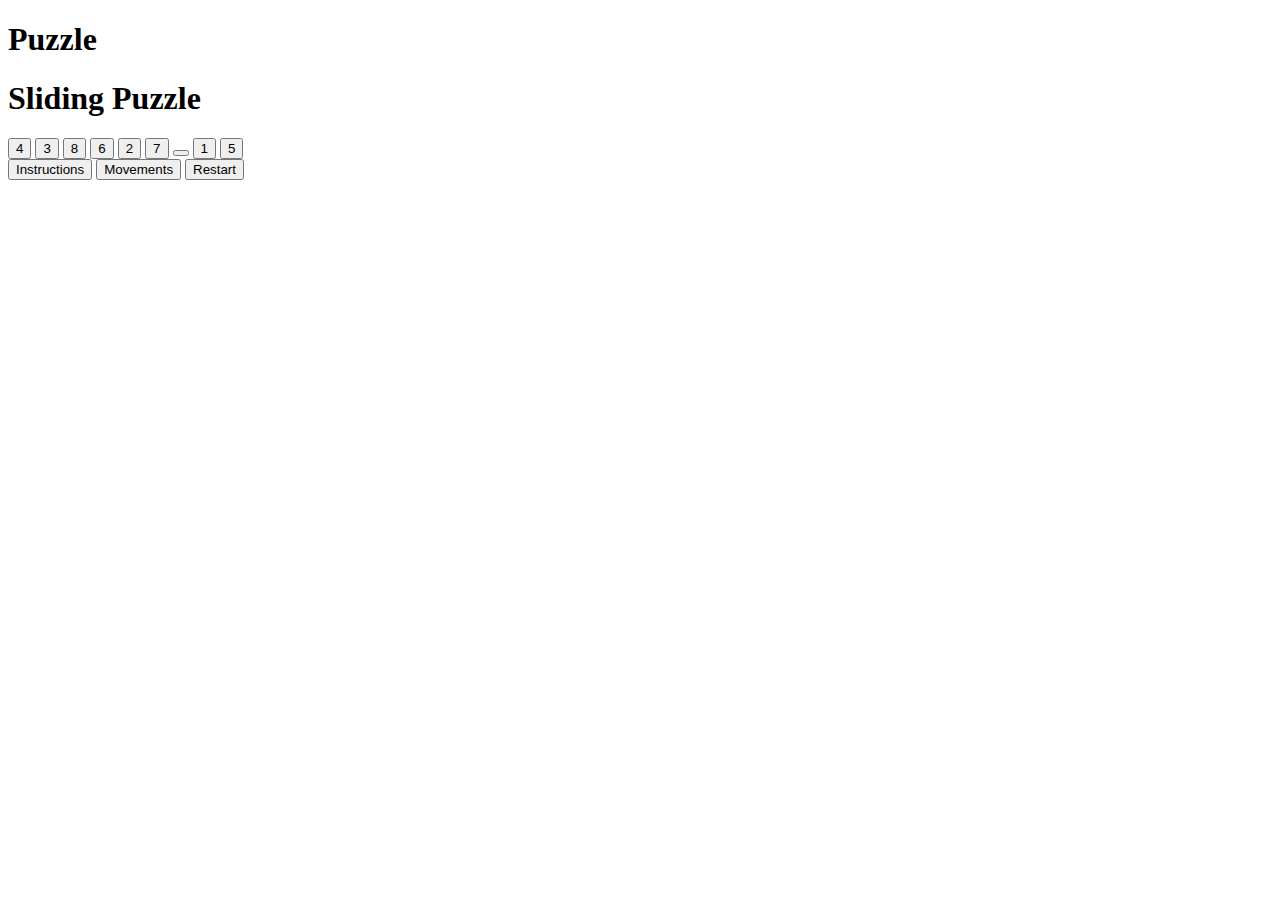
==== index.html @ 8e3932a9 "añadiendo funcionalidad de instrucciones y funcionalidad shuffle" ====
<!DOCTYPE html>
<html lang="en">
<head>
    <meta charset="UTF-8">
    <meta http-equiv="X-UA-Compatible" content="IE=edge">
    <meta name="viewport" content="width=device-width, initial-scale=1.0">
    <title>Document</title>
</head>
<body>
    <h1>Puzzle</h1>
    <main id="sliding-puzzle">
        <header><h1>Sliding Puzzle</h1></header>
        <div class="frame">
          <div class="grid">
            <button
              id="b0"
              class="button button-blue"
              onClick="processClick(this)"
            >
              1
            </button>
            <button
              id="b1"
              class="button button-blue"
              onClick="processClick(this)"
            >
              2
            </button>
            <button
              id="b2"
              class="button button-blue"
              onClick="processClick(this)"
            >
              3
            </button>
            <button
              id="b3"
              class="button button-blue"
              onClick="processClick(this)"
            >
              4
            </button>
            <button
              id="b4"
              class="button button-blue"
              onClick="processClick(this)"
            >
              5
            </button>
            <button
              id="b5"
              class="button button-blue"
              onClick="processClick(this)"
            >
              6
            </button>
            <button
              id="b6"
              class="button button-blue"
              onClick="processClick(this)"
            >
              7
            </button>
            <button
              id="b7"
              class="button button-blue"
              onClick="processClick(this)"
            >
              8
            </button>
            <button
              id="b8"
              class="button empty-square"
              onClick="processClick(this)"
              aria-label="pivot"
            ></button>
          </div>
        </div>
        <div class="container-buttons">
            <button id="instructions-button" type="button" onClick="showInstructions()">Instructions</button>
            <button id="movement-count" type="button">Movements</button>
            <button id="restart-button" type="button" onClick="restart()">
              Restart
            </button>
        </div>
        <p id="winner-message"></p>
      </main>
    <script src="./poo.js"></script>
</body>
</html>
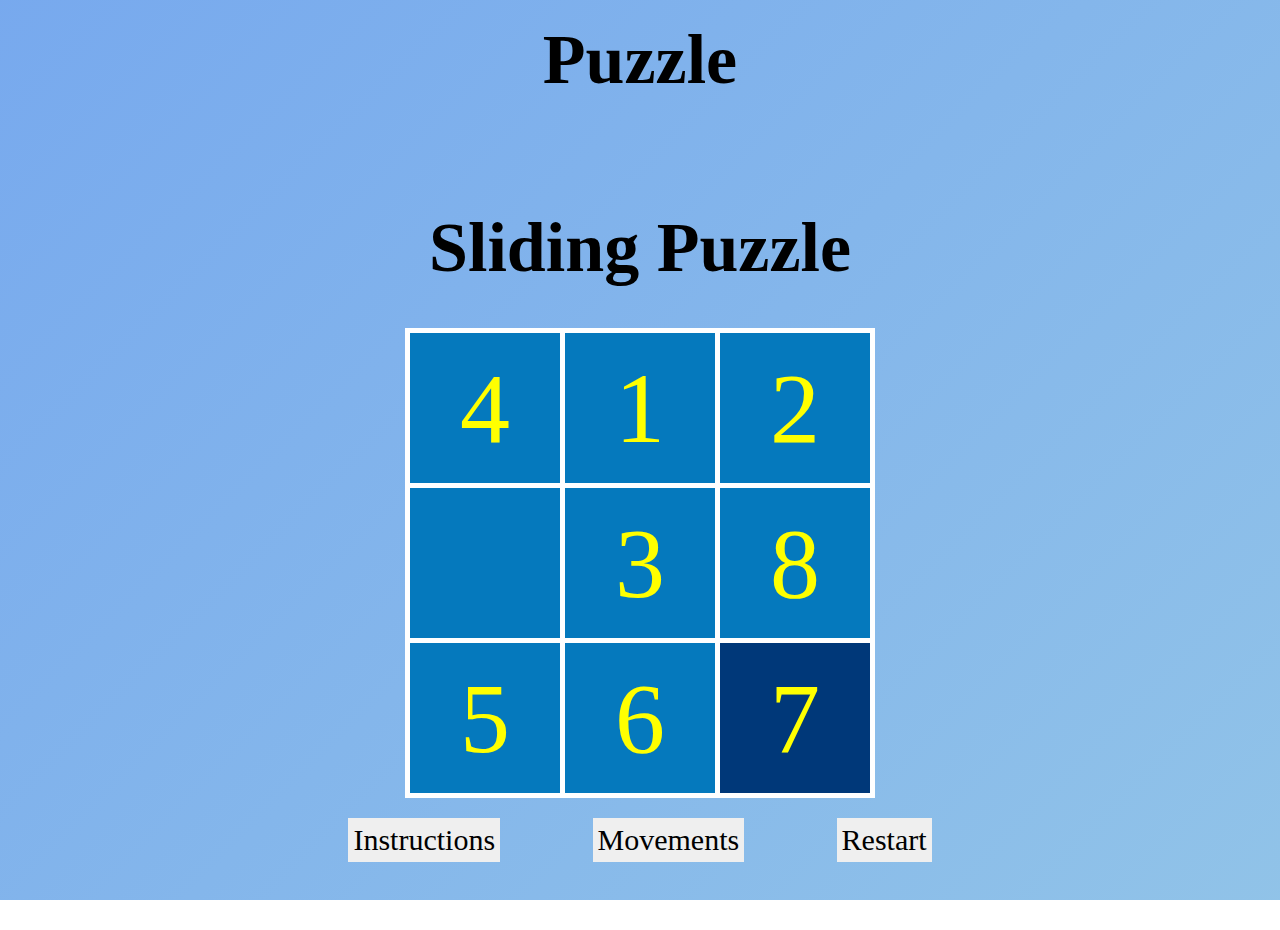
==== commit e9c24d0e: "agregando css" ====
--- a/index.html
+++ b/index.html
@@ -5,6 +5,7 @@
     <meta http-equiv="X-UA-Compatible" content="IE=edge">
     <meta name="viewport" content="width=device-width, initial-scale=1.0">
     <title>Document</title>
+    <link rel="stylesheet" href="styles/styles.css">
 </head>
 <body>
     <h1>Puzzle</h1>
--- a/styles/styles.css
+++ b/styles/styles.css
@@ -0,0 +1,107 @@
+* {
+    box-sizing: border-box;
+    padding: 0;
+    margin: 0;
+  }
+  
+  body {
+    display: flex;
+    flex-direction: column;
+    justify-content: center;
+    align-items: center;
+    height: 100%;
+    background: linear-gradient(-45deg, #aee1e1, #5a8bf5);
+    background-size: 500%;
+    background-attachment: fixed;
+    background-position: center;
+    background-repeat: no-repeat;
+    animation: gradient 15s ease infinite;
+    grid-template-columns: repeat(3, 150px);
+    font-family: "Amatic SC", cursive;
+  }
+  
+  h1 {
+    font-size: 70px;
+    text-align: center;
+    margin-top: 20px;
+    margin-bottom: 40px;
+  }
+  
+  .frame {
+    width: 470px;
+    height: 470px;
+    background: white;
+  }
+  
+  .grid {
+    display: grid;
+    grid-template-rows: repeat(3, 150px);
+    grid-template-columns: repeat(3, 150px);
+    grid-gap: 5px;
+    padding: 5px;
+  }
+  
+  button {
+    font-family: "Amatic SC", cursive;
+    font-size: 100px;
+    height: 100%;
+    border: none;
+    cursor: pointer;
+    color: yellow;
+  }
+  
+  main {
+    height: 790px;
+    width: 60%;
+    display: flex;
+    justify-content: center;
+    flex-direction: column;
+    align-items: center;
+  }
+  
+  .button-yellow {
+    background: #ffeb99;
+  }
+  
+  .button-blue {
+    background: #0579bd;
+  }
+  
+  .button-red {
+    background: #f46060;
+  }
+  .empty-square {
+    background: rgb(0, 56, 121);
+  }
+  
+  #shuffle-puzzle-button {
+    width: 100%;
+    height: 50px;
+    margin-top: 25px;
+    border: none;
+    font-size: 40px;
+    color: black;
+  }
+  
+  #winner-message {
+    font-size: 50px;
+    width: 100%;
+    text-align: center;
+    visibility: hidden;
+    margin-top: 20px;
+  }
+  
+  #movement-count, #instructions-button, #restart-button {
+    font-size: 30px;
+    color: black;
+    padding: 5px;
+  }
+  .container-buttons{
+    display: flex;
+    flex-direction: row;
+    align-items: center;
+    justify-content: space-evenly;
+    width: 100%;
+    margin-top:20px;
+  }
+  